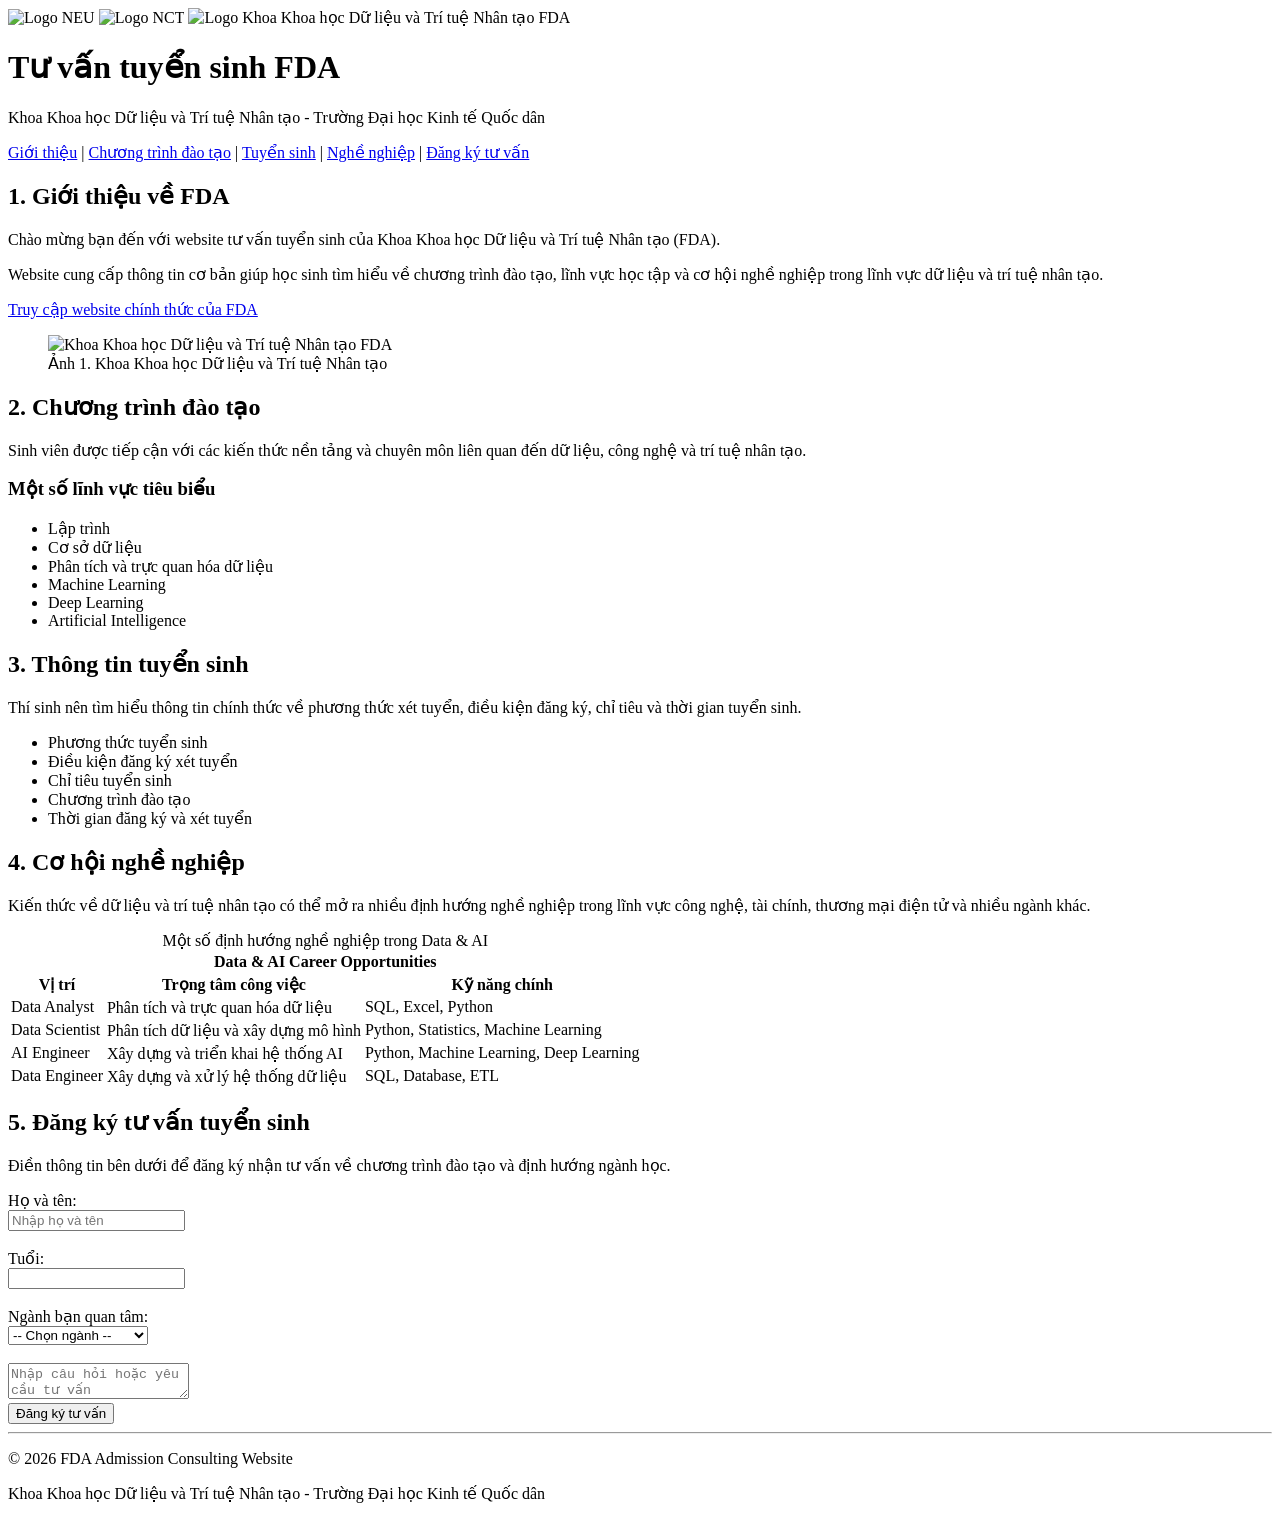
==== w2.html @ 0373dee2 "Add Week 2 lab submission" ====
<!doctype html>
<html lang="vi">
  <head>
    <meta charset="UTF-8" />
    <meta name="viewport" content="width=device-width, initial-scale=1.0" />

    <title>Tư vấn tuyển sinh FDA - NEU</title>
  </head>

  <body>
    <header>
      <img
        src="https://upload.wikimedia.org/wikipedia/vi/3/30/Logo-NEU.PNG"
        alt="Logo NEU"
        width="70"
      />

      <img
        src="https://nct.neu.edu.vn/uploads/Logo_NCT_2c6aabc9dc.png"
        alt="Logo NCT"
        width="67"
      />

      <img
        src="https://encrypted-tbn0.gstatic.com/images?q=tbn:ANd9GcQlHH4wgOnduGnLzQ_neq0M1-4f8JA-aVEkmzNAaeJiFW6GAONDxfHCNno&s=10"
        alt="Logo Khoa Khoa học Dữ liệu và Trí tuệ Nhân tạo FDA"
        width="70"
      />

      <h1>Tư vấn tuyển sinh FDA</h1>

      <p>
        Khoa Khoa học Dữ liệu và Trí tuệ Nhân tạo - Trường Đại học Kinh tế Quốc
        dân
      </p>
    </header>

    <nav>
      <a href="#overview">Giới thiệu</a> |
      <a href="#programs">Chương trình đào tạo</a> |
      <a href="#admission">Tuyển sinh</a> | <a href="#career">Nghề nghiệp</a> |
      <a href="#contact">Đăng ký tư vấn</a>
    </nav>

    <main>
      <section id="overview">
        <h2>1. Giới thiệu về FDA</h2>

        <p>
          Chào mừng bạn đến với website tư vấn tuyển sinh của Khoa Khoa học Dữ
          liệu và Trí tuệ Nhân tạo (FDA).
        </p>

        <p>
          Website cung cấp thông tin cơ bản giúp học sinh tìm hiểu về chương
          trình đào tạo, lĩnh vực học tập và cơ hội nghề nghiệp trong lĩnh vực
          dữ liệu và trí tuệ nhân tạo.
        </p>

        <p>
          <a href="https://fda.neu.edu.vn/" target="_blank">
            Truy cập website chính thức của FDA
          </a>
        </p>

        <figure>
          <img
            src="https://fda.neu.edu.vn/wp-content/uploads/2024/10/IMGL4851.jpeg"
            alt="Khoa Khoa học Dữ liệu và Trí tuệ Nhân tạo FDA"
            width="380"
          />
          <figcaption>
            Ảnh 1. Khoa Khoa học Dữ liệu và Trí tuệ Nhân tạo
          </figcaption>
        </figure>
      </section>

      <section id="programs">
        <h2>2. Chương trình đào tạo</h2>

        <p>
          Sinh viên được tiếp cận với các kiến thức nền tảng và chuyên môn liên
          quan đến dữ liệu, công nghệ và trí tuệ nhân tạo.
        </p>

        <h3>Một số lĩnh vực tiêu biểu</h3>

        <ul>
          <li>Lập trình</li>

          <li>Cơ sở dữ liệu</li>

          <li>Phân tích và trực quan hóa dữ liệu</li>

          <li>Machine Learning</li>

          <li>Deep Learning</li>

          <li>Artificial Intelligence</li>
        </ul>
      </section>

      <section id="admission">
        <h2>3. Thông tin tuyển sinh</h2>

        <p>
          Thí sinh nên tìm hiểu thông tin chính thức về phương thức xét tuyển,
          điều kiện đăng ký, chỉ tiêu và thời gian tuyển sinh.
        </p>

        <ul>
          <li>Phương thức tuyển sinh</li>

          <li>Điều kiện đăng ký xét tuyển</li>

          <li>Chỉ tiêu tuyển sinh</li>

          <li>Chương trình đào tạo</li>

          <li>Thời gian đăng ký và xét tuyển</li>
        </ul>
      </section>

      <section id="career">
        <h2>4. Cơ hội nghề nghiệp</h2>

        <p>
          Kiến thức về dữ liệu và trí tuệ nhân tạo có thể mở ra nhiều định hướng
          nghề nghiệp trong lĩnh vực công nghệ, tài chính, thương mại điện tử và
          nhiều ngành khác.
        </p>

        <table>
          <caption>
            Một số định hướng nghề nghiệp trong Data & AI
          </caption>

          <thead>
            <tr>
              <th colspan="3">Data & AI Career Opportunities</th>
            </tr>

            <tr>
              <th>Vị trí</th>

              <th>Trọng tâm công việc</th>

              <th>Kỹ năng chính</th>
            </tr>
          </thead>

          <tbody>
            <tr>
              <td>Data Analyst</td>

              <td>Phân tích và trực quan hóa dữ liệu</td>

              <td>SQL, Excel, Python</td>
            </tr>

            <tr>
              <td>Data Scientist</td>

              <td>Phân tích dữ liệu và xây dựng mô hình</td>

              <td>Python, Statistics, Machine Learning</td>
            </tr>

            <tr>
              <td>AI Engineer</td>

              <td>Xây dựng và triển khai hệ thống AI</td>

              <td>Python, Machine Learning, Deep Learning</td>
            </tr>

            <tr>
              <td>Data Engineer</td>

              <td>Xây dựng và xử lý hệ thống dữ liệu</td>

              <td>SQL, Database, ETL</td>
            </tr>
          </tbody>
        </table>
      </section>

      <section id="contact">
        <h2>5. Đăng ký tư vấn tuyển sinh</h2>

        <p>
          Điền thông tin bên dưới để đăng ký nhận tư vấn về chương trình đào tạo
          và định hướng ngành học.
        </p>

        <form action="/send" method="post">
          <label for="name">Họ và tên:</label>

          <br />

          <input
            type="text"
            id="name"
            name="name"
            placeholder="Nhập họ và tên"
            required
          />

          <br />
          <br />

          <label for="age"> Tuổi: </label>

          <br />

          <input type="number" id="age" name="age" min="1" required />

          <br />
          <br />

          <label for="program"> Ngành bạn quan tâm: </label>

          <br />

          <select id="program" name="program" required>
            <option value="">-- Chọn ngành --</option>

            <option value="data-science">Data Science</option>

            <option value="artificial-intelligence">
              Artificial Intelligence
            </option>
          </select>

          <br />
          <br />

          <textarea
            id="message"
            name="message"
            placeholder="Nhập câu hỏi hoặc yêu cầu tư vấn"
          ></textarea>
          <br />

          <button type="submit">Đăng ký tư vấn</button>
        </form>
      </section>
    </main>

    <hr />

    <footer>
      <p>© 2026 FDA Admission Consulting Website</p>

      <p>
        Khoa Khoa học Dữ liệu và Trí tuệ Nhân tạo - Trường Đại học Kinh tế Quốc
        dân
      </p>
    </footer>
  </body>
</html>
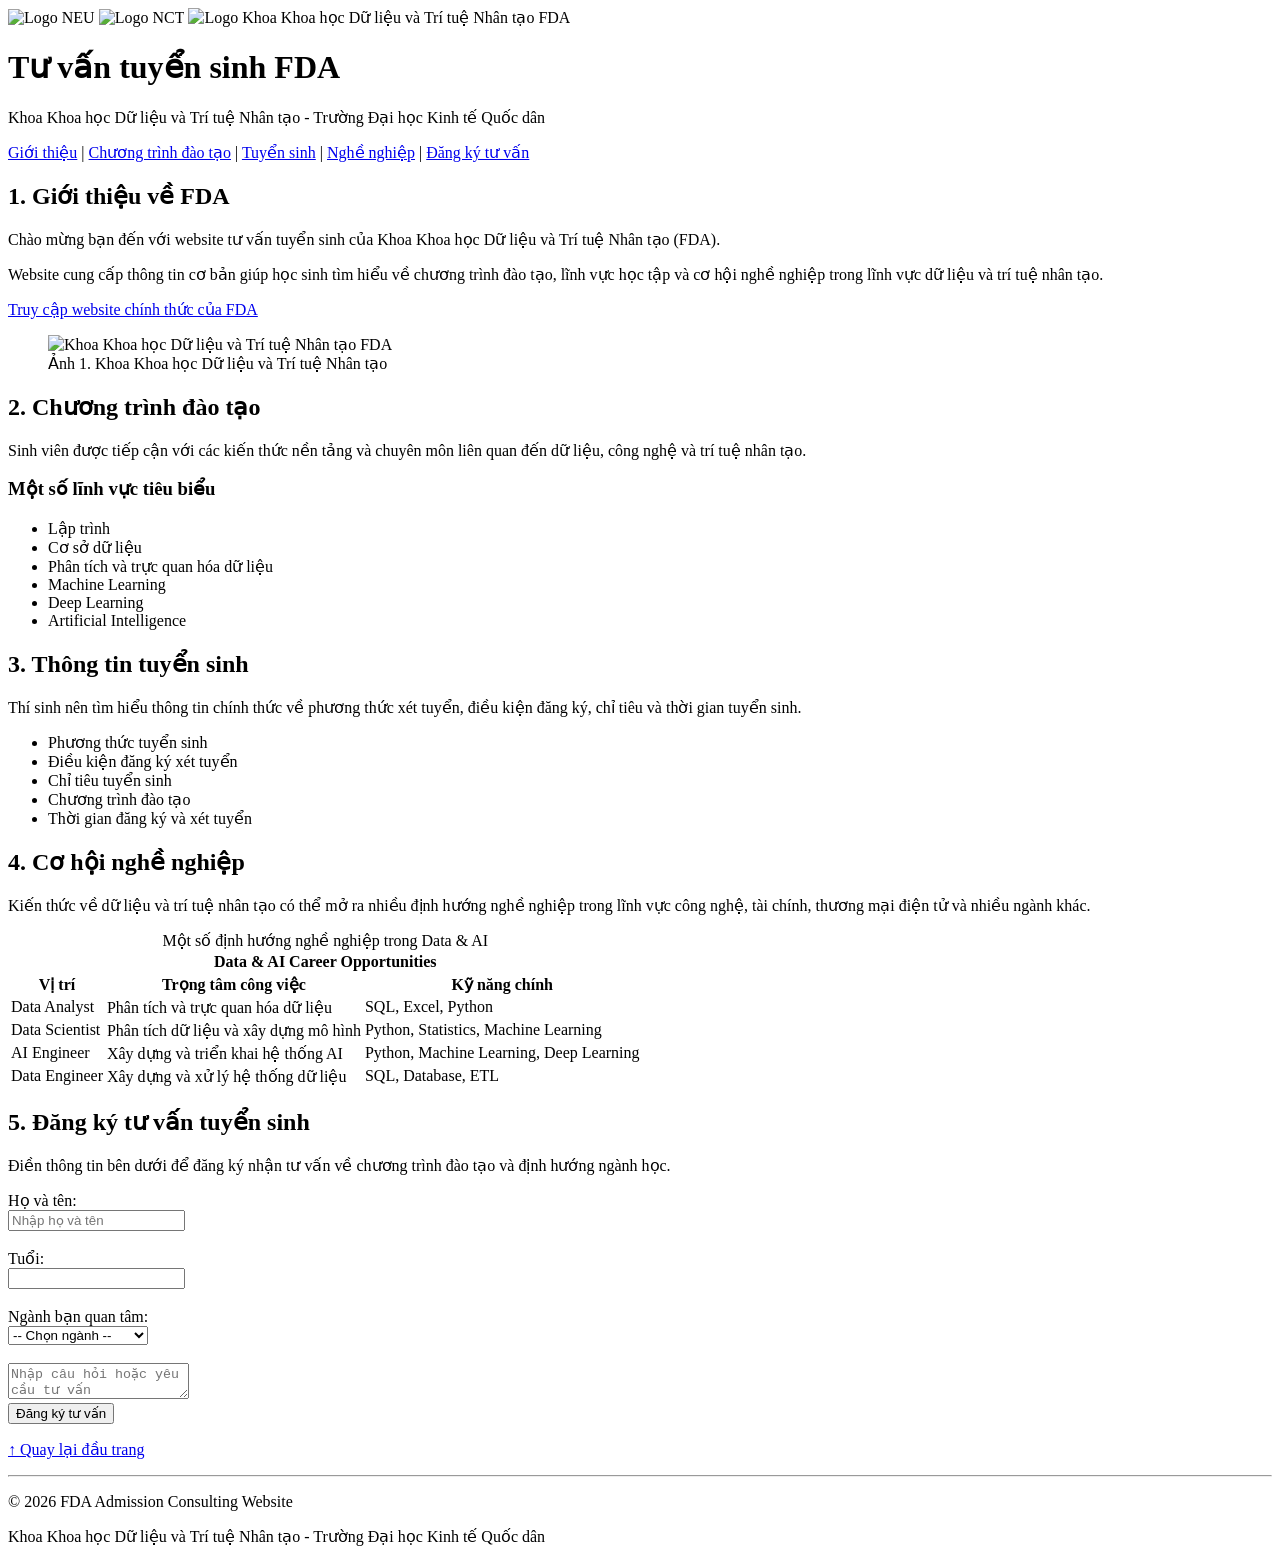
==== commit 3565593e: "Add Week 2 lab submission" ====
--- a/w2.html
+++ b/w2.html
@@ -33,7 +33,7 @@
         Khoa Khoa học Dữ liệu và Trí tuệ Nhân tạo - Trường Đại học Kinh tế Quốc
         dân
       </p>
-    </header>
+    </header id="top">
 
     <nav>
       <a href="#overview">Giới thiệu</a> |
@@ -245,6 +245,12 @@
           <button type="submit">Đăng ký tư vấn</button>
         </form>
       </section>
+
+      
+      <p>
+        <a href="#top">↑ Quay lại đầu trang</a>
+      </p>
+
     </main>
 
     <hr />
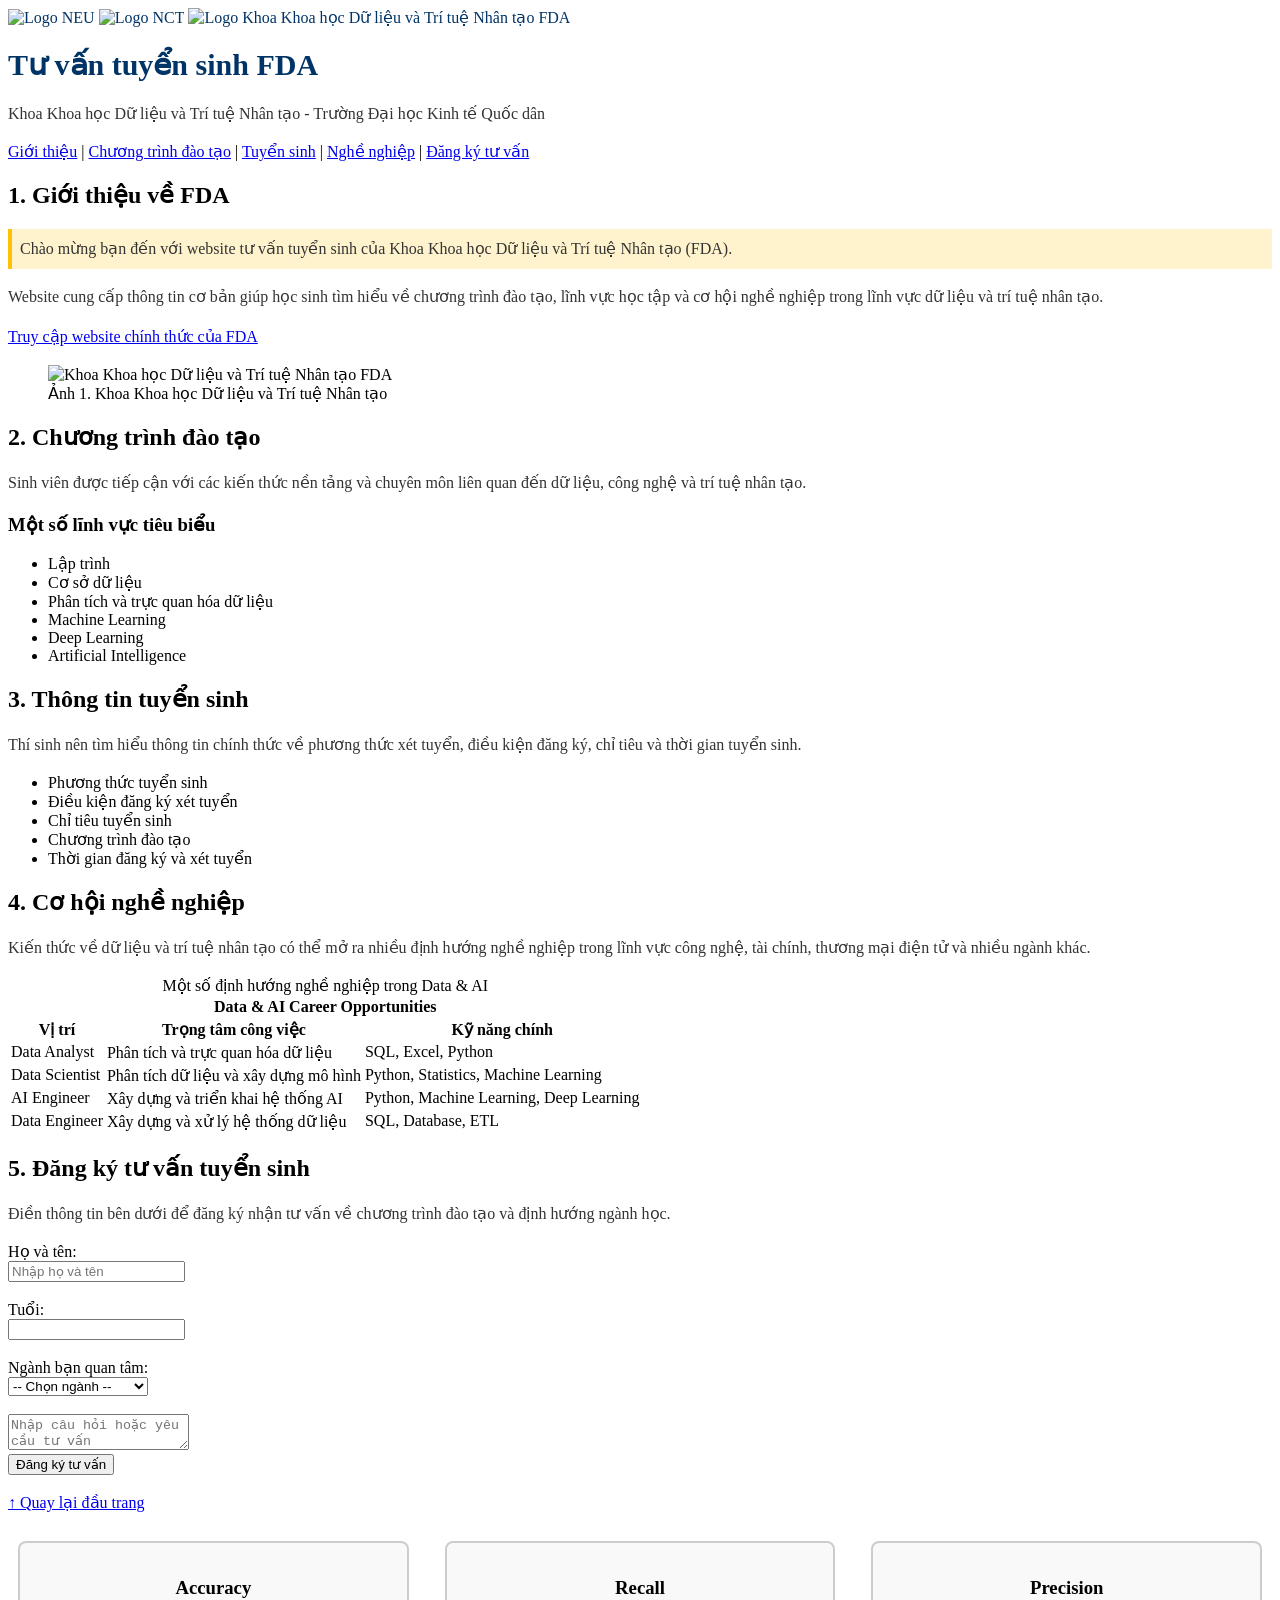
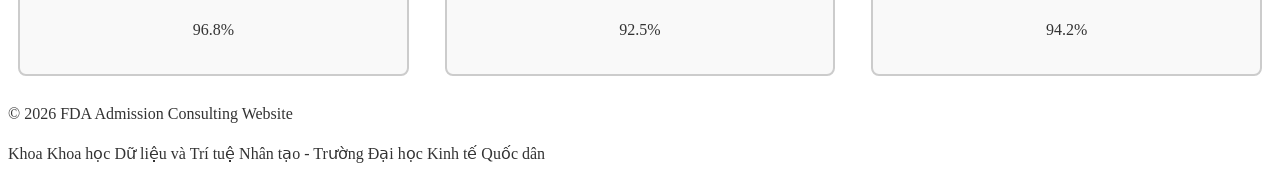
==== commit 88998bb3: "complete Week 3 CSS3 labs and responsive design" ====
--- a/w2.html
+++ b/w2.html
@@ -5,10 +5,11 @@
     <meta name="viewport" content="width=device-width, initial-scale=1.0" />
 
     <title>Tư vấn tuyển sinh FDA - NEU</title>
+    <link rel="stylesheet" href="style.css" />
   </head>
 
   <body>
-    <header>
+    <header id="top">
       <img
         src="https://upload.wikimedia.org/wikipedia/vi/3/30/Logo-NEU.PNG"
         alt="Logo NEU"
@@ -33,7 +34,7 @@
         Khoa Khoa học Dữ liệu và Trí tuệ Nhân tạo - Trường Đại học Kinh tế Quốc
         dân
       </p>
-    </header id="top">
+    </header>
 
     <nav>
       <a href="#overview">Giới thiệu</a> |
@@ -46,7 +47,7 @@
       <section id="overview">
         <h2>1. Giới thiệu về FDA</h2>
 
-        <p>
+        <p class="highlight">
           Chào mừng bạn đến với website tư vấn tuyển sinh của Khoa Khoa học Dữ
           liệu và Trí tuệ Nhân tạo (FDA).
         </p>
@@ -246,14 +247,25 @@
         </form>
       </section>
 
-      
       <p>
         <a href="#top">↑ Quay lại đầu trang</a>
       </p>
-
     </main>
 
-    <hr />
+    <div class="dashboard">
+      <div class="card">
+        <h3>Accuracy</h3>
+        <p>96.8%</p>
+      </div>
+      <div class="card">
+        <h3>Recall</h3>
+        <p>92.5%</p>
+      </div>
+      <div class="card">
+        <h3>Precision</h3>
+        <p>94.2%</p>
+      </div>
+    </div>
 
     <footer>
       <p>© 2026 FDA Admission Consulting Website</p>
--- a/style.css
+++ b/style.css
@@ -0,0 +1,108 @@
+/*.dashboard {
+    display: flex;
+    flex-direction: row;
+    flex-wrap: wrap;
+    gap: 10px;
+    background-color: lightblue;
+}
+
+.dashboard .card {
+    font-family: Arial, sans-serif;
+    font-size: 30px;
+    color: black;
+    font-weight: bold;
+    padding: 10px;
+    background-color: lightgray;
+    border: 2px solid black;
+
+    font-size: 1rem;
+}
+
+:root {
+    font-size: 30px;
+}
+
+@media screen and (max-width: 768px) {
+    .dashboard {
+        flex-direction: column;
+    }
+    .dashboard .card {
+        padding: 5px;
+    }
+}
+
+
+@media screen and (max-width: 480px) {
+    :root {
+        font-size: 14px;
+    }
+
+    .dashboard {
+        padding: 8px;
+    }
+}
+*/
+
+
+h1 {
+    font-size: 30px;
+    /* color: #003366; */
+}
+
+p {
+  color: #333333;
+  font-size: 16px;
+  line-height: 1.5;
+}
+
+.highlight {
+  background-color: #fff3cd;
+  padding: 8px;
+  border-left: 4px solid #ffc107;
+}
+
+header {
+  color: red;
+}
+
+#top {
+    color: #003366;
+}
+
+*, *::before, *::after {
+    box-sizing: border-box;
+}
+
+.card {
+    width: 200px;
+    padding: 16px;
+    border: 2px solid #ccc;
+    margin: 10px;
+    background-color: #f9f9f9;
+}
+
+.dashboard {
+    display: flex;
+    gap: 16px;
+    flex-wrap: wrap;
+    justify-content: space-around;
+}
+
+.card {
+  flex: 1 1 200px;           
+  border-radius: 8px;
+  text-align: center;
+}
+
+@media screen and (max-width: 768px) {
+    .dashboard {
+        flex-direction: column;
+        align-items: center;
+    }
+}
+
+@media screen and (max-width: 480px) {
+  .card {
+    padding: 8px; 
+  }
+}
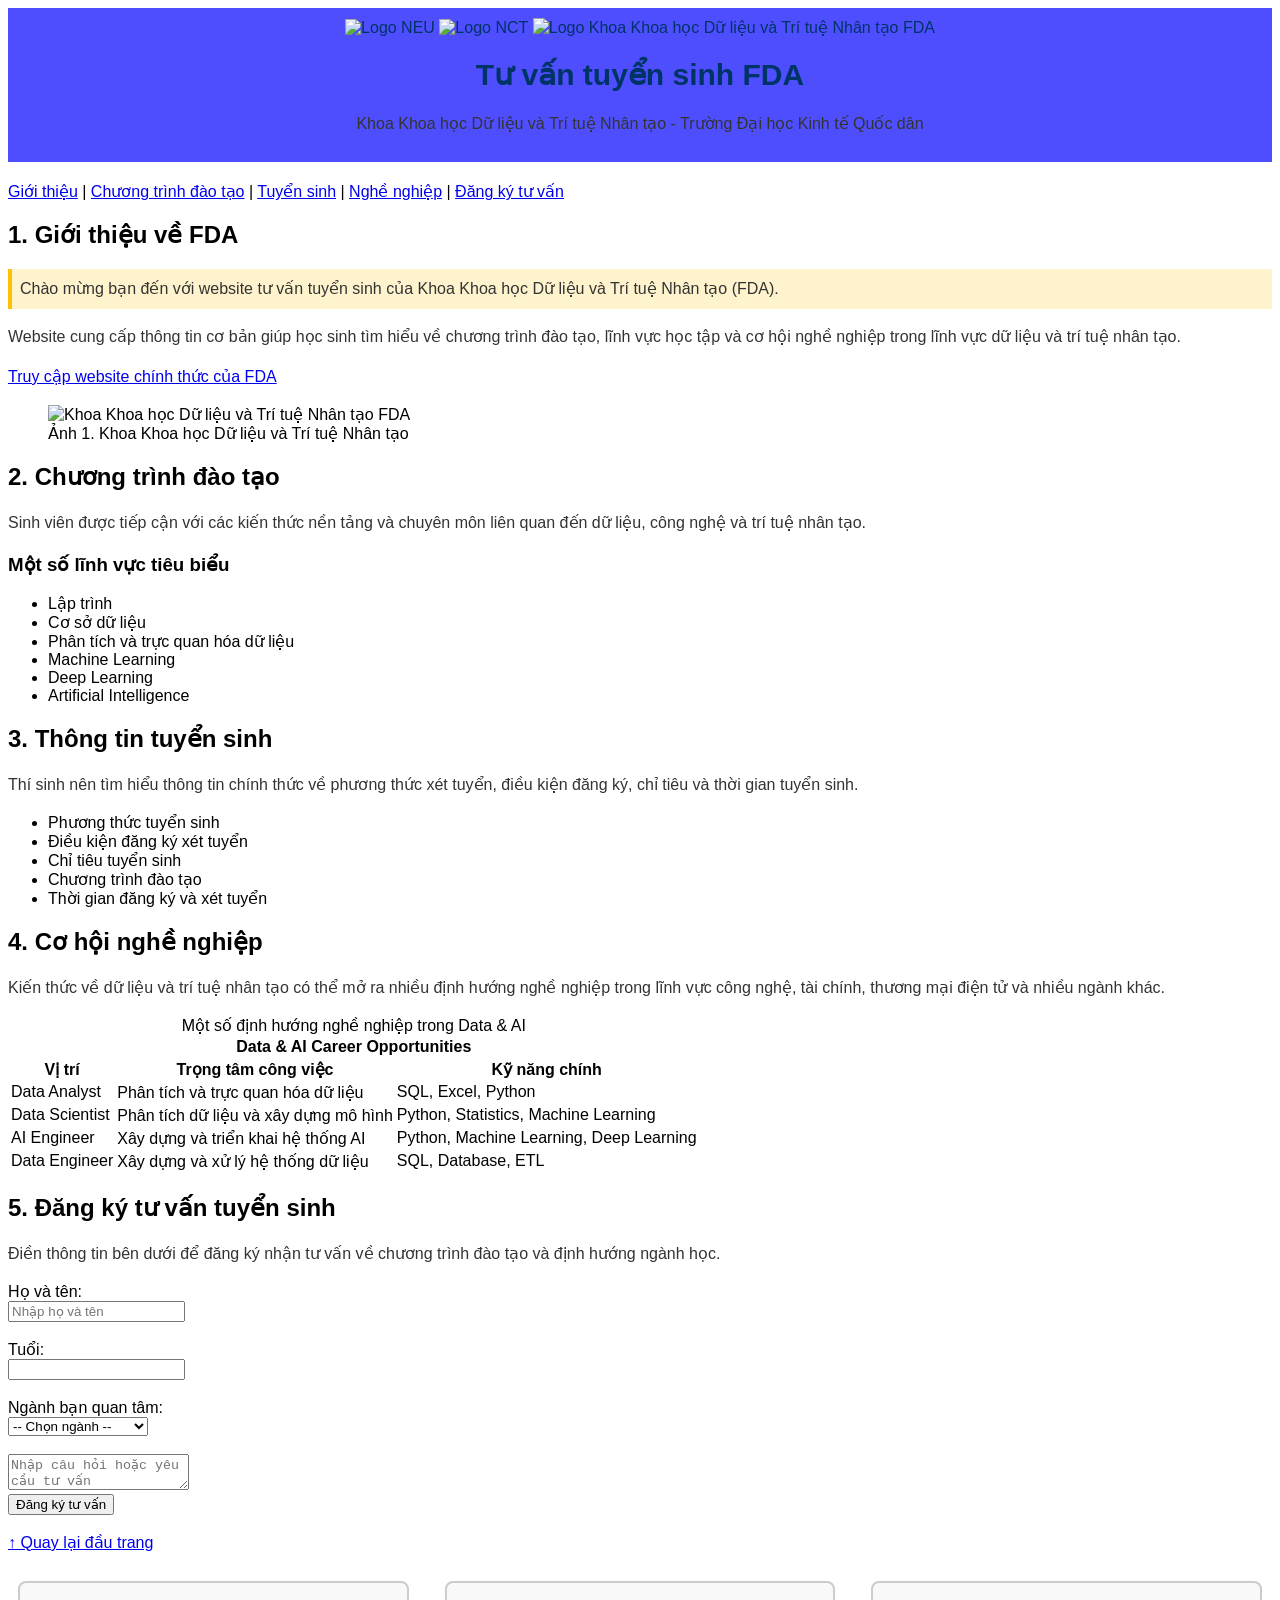
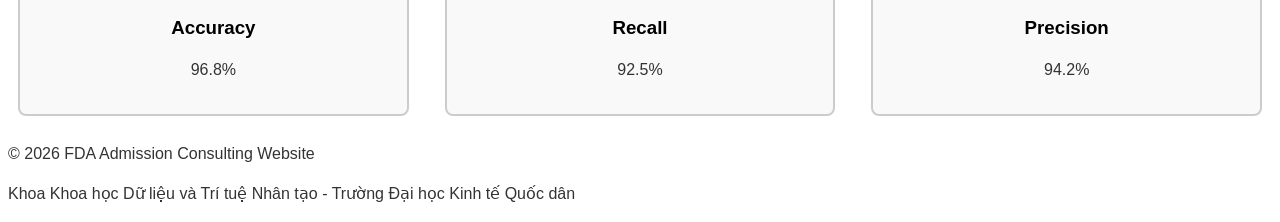
==== commit 992f6c76: "Update w2.html file" ====
--- a/style.css
+++ b/style.css
@@ -1,49 +1,3 @@
-/*.dashboard {
-    display: flex;
-    flex-direction: row;
-    flex-wrap: wrap;
-    gap: 10px;
-    background-color: lightblue;
-}
-
-.dashboard .card {
-    font-family: Arial, sans-serif;
-    font-size: 30px;
-    color: black;
-    font-weight: bold;
-    padding: 10px;
-    background-color: lightgray;
-    border: 2px solid black;
-
-    font-size: 1rem;
-}
-
-:root {
-    font-size: 30px;
-}
-
-@media screen and (max-width: 768px) {
-    .dashboard {
-        flex-direction: column;
-    }
-    .dashboard .card {
-        padding: 5px;
-    }
-}
-
-
-@media screen and (max-width: 480px) {
-    :root {
-        font-size: 14px;
-    }
-
-    .dashboard {
-        padding: 8px;
-    }
-}
-*/
-
-
 h1 {
     font-size: 30px;
     /* color: #003366; */
@@ -106,3 +60,48 @@
     padding: 8px; 
   }
 }
+
+/* Lab 2: Week 4*/
+
+body {
+    font-family: Arial, sans-serif;
+}
+
+header {
+    text-align: center;
+    margin-bottom: 20px;
+    padding: 10px;
+    background-color: rgb(78, 78, 255);
+    color: white;
+}
+
+#score-form {
+    display: flex;
+    flex-direction: column;
+    justify-content: center;
+    align-items: center;
+    height: 150px;
+}
+
+.score input {
+    width: 100px;
+    padding: 5px;
+    font-size: 20px;
+    margin-bottom: 10px;
+    border: 1px solid #ccc;
+}
+
+#score-form button {
+    padding: 10px 20px;
+    font-size: 16px;
+    background-color: rgb(68, 68, 255);
+    color: white;
+    border: none;
+    cursor: pointer;
+}
+
+#total {
+    text-align: center;
+    font-size: 24px;
+    margin-top: 40px;
+}
